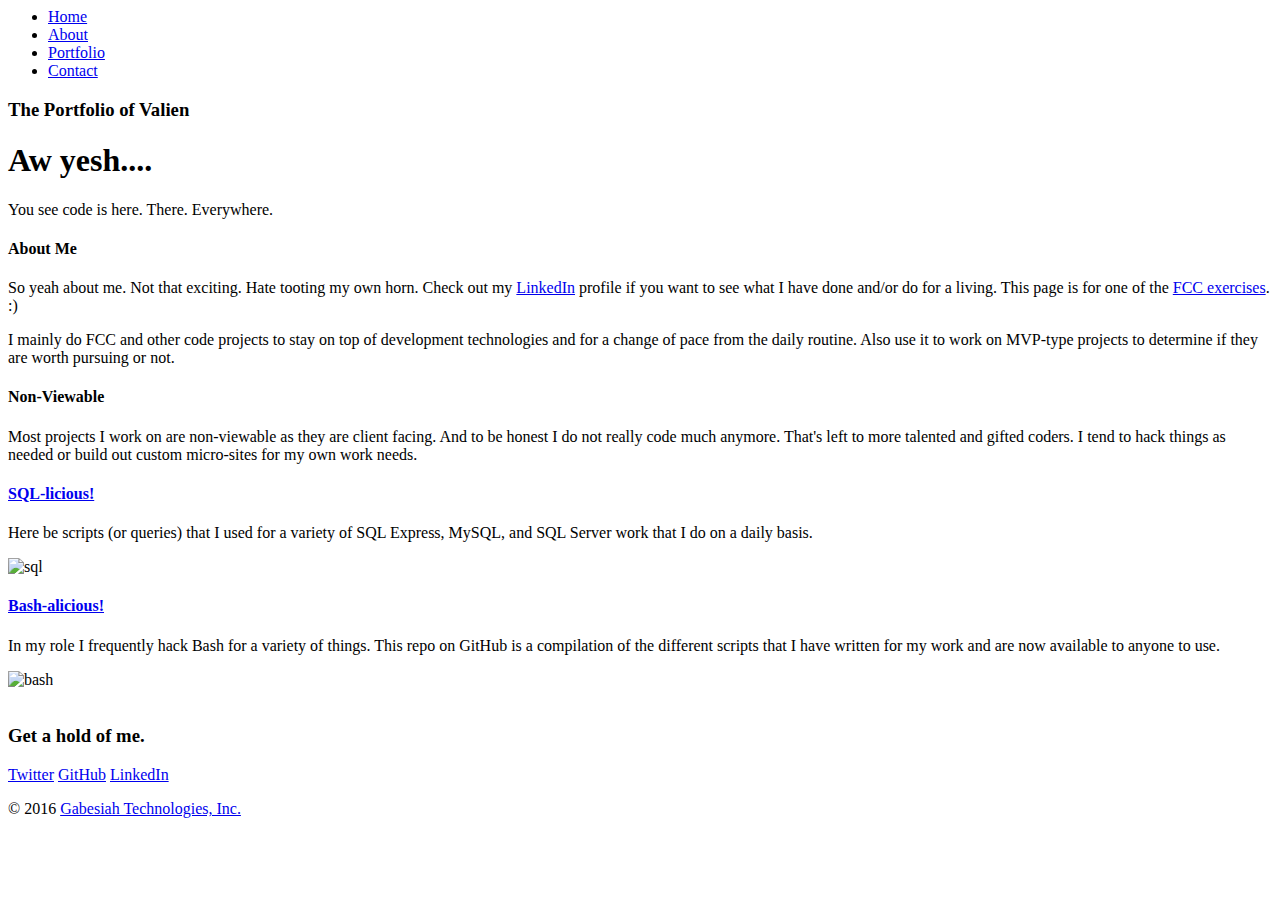
==== index.html @ a7f330fb "Initial commit" ====
<body>

  <div class="container">
    <div class="header clearfix">
      <nav>
        <ul class="nav nav-pills pull-right">
          <li role="presentation" class="active"><a href="#"><span class="glyphicon glyphicon-home" aria-hidden="true"> Home</a></li>
          <li role="presentation"><a href="#about">About <span class="glyphicon glyphicon-hand-left" aria-hidden="true"></span></a></li>
          <li role="presentation"><a href="#portfolio"><span class="glyphicon glyphicon-folder-open" aria-hidden="true"> Portfolio</a></li>
          <li role="presentation"><a href="#contact"><span class="glyphicon glyphicon-phone-alt" aria-hidden="true"> Contact</span></a></li>
        </ul>
      </nav>
      <h3 class="text-muted">The Portfolio of Valien</h3>
    </div>

    <div class="jumbotron">
      <h1>Aw yesh....</h1>
      <p class="lead">You see code is here. There. Everywhere.</p>
      <!--<p><a class="btn btn-lg btn-success" href="#" role="button">Sign up today</a></p>-->
    </div>
    <div id="about">
      <h4>About Me</h4>
      <p>So yeah about me. Not that exciting. Hate tooting my own horn. Check out my <a href="https://www.linkedin.com/in/allenv" target="_blank">LinkedIn</a> profile if you want to see what I have done and/or do for a living. This page is for one of the <a href="http://www.freecodecamp.com/challenges/build-a-personal-portfolio-webpage" target="_blank">FCC exercises</a>. :)
      </p>
      <p>I mainly do FCC and other code projects to stay on top of development technologies and for a change of pace from the daily routine. Also use it to work on MVP-type projects to determine if they are worth pursuing or not.
    </div>
    <div id="portfolio">
      <div class="row marketing">
        <div class="col-lg-6">
          <h4>Non-Viewable</h4>
          <p class="text-primary">Most projects I work on are non-viewable as they are client facing. And to be honest I do not really code much anymore. That's left to more talented and gifted coders. I tend to hack things as needed or build out custom micro-sites for my own
            work needs.</p>

          <h4><a href="https://github.com/Valien/SQL-licious" target="_blank">SQL-licious!</a></h4>
          <p class="text-primary">Here be scripts (or queries) that I used for a variety of SQL Express, MySQL, and SQL Server work that I do on a daily basis.</p>


          <div><img src="http://gabesiah.com/fcc/sql.jpg" title="sql" class="img-responsive img-circle"></img><br/>
          </div>

        </div>

        <div class="col-lg-6">
          <h4><a href="https://github.com/Valien/Bash-alicious" target="_blank">Bash-alicious!</a></h4>
          <p class="text-primary">In my role I frequently hack Bash for a variety of things. This repo on GitHub is a compilation of the different scripts that I have written for my work and are now available to anyone to use.</p>

          <div><img src="http://gabesiah.com/fcc/bash.jpg" title="bash" class="img-responsive img-circle"></img>
          </div>
          <br/>


        </div>
      </div>
    </div>
    <div id="contact" class="jumbotron">
      <h3>Get a hold of me.</h3>
     
      <div>
        <a class="btn btn-default" href="https://twitter.com/Valien" target="_blank" role="button"><i class="fa fa-twitter fa-fw"></i> Twitter</a>
        <a class="btn btn-default" href="https://github.com/Valien" target="_blank" role="button"><i class="fa fa-github fa-fw"></i> GitHub</a>
        <a class="btn btn-default" href="https://www.linkedin.com/in/allenv" target="_blank" role="button"><i class="fa fa-linkedin fa-fw"></i> LinkedIn</a>

      </div>
      <!--<p><a class="btn btn-lg btn-success" href="#" role="button">Sign up today</a></p>-->
    </div>
    <footer class="footer">
      <p>&copy; 2016 <a href="http://www.gabesiah.com/" target="_blank">Gabesiah Technologies, Inc.</a></p>
    </footer>

  </div>
  <!-- /container -->


  <!-- IE10 viewport hack for Surface/desktop Windows 8 bug -->
  <script src="../../assets/js/ie10-viewport-bug-workaround.js"></script>
</body>
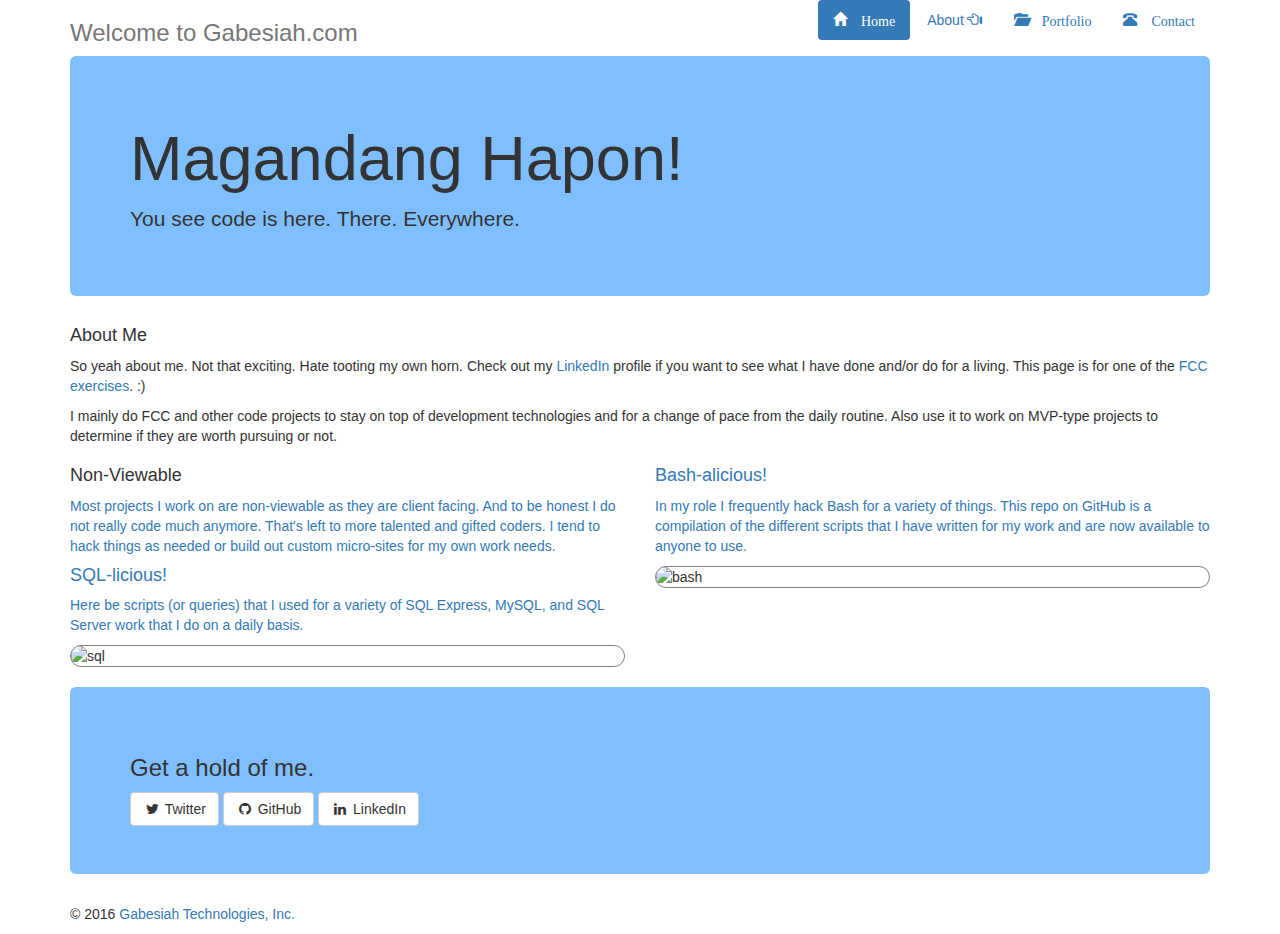
==== commit 06276b82: "basic site working" ====
--- a/index.html
+++ b/index.html
@@ -1,76 +1,105 @@
-<body>
+<!DOCTYPE html>
+<html>
 
-  <div class="container">
-    <div class="header clearfix">
-      <nav>
-        <ul class="nav nav-pills pull-right">
-          <li role="presentation" class="active"><a href="#"><span class="glyphicon glyphicon-home" aria-hidden="true"> Home</a></li>
-          <li role="presentation"><a href="#about">About <span class="glyphicon glyphicon-hand-left" aria-hidden="true"></span></a></li>
-          <li role="presentation"><a href="#portfolio"><span class="glyphicon glyphicon-folder-open" aria-hidden="true"> Portfolio</a></li>
-          <li role="presentation"><a href="#contact"><span class="glyphicon glyphicon-phone-alt" aria-hidden="true"> Contact</span></a></li>
-        </ul>
-      </nav>
-      <h3 class="text-muted">The Portfolio of Valien</h3>
-    </div>
+<head>
+  <meta charset="UTF-8">
+  <title>Gabesiah.com - Talks on Sales Engineering, Security, Code, DevOps</title>
 
-    <div class="jumbotron">
-      <h1>Aw yesh....</h1>
-      <p class="lead">You see code is here. There. Everywhere.</p>
-      <!--<p><a class="btn btn-lg btn-success" href="#" role="button">Sign up today</a></p>-->
-    </div>
-    <div id="about">
-      <h4>About Me</h4>
-      <p>So yeah about me. Not that exciting. Hate tooting my own horn. Check out my <a href="https://www.linkedin.com/in/allenv" target="_blank">LinkedIn</a> profile if you want to see what I have done and/or do for a living. This page is for one of the <a href="http://www.freecodecamp.com/challenges/build-a-personal-portfolio-webpage" target="_blank">FCC exercises</a>. :)
-      </p>
-      <p>I mainly do FCC and other code projects to stay on top of development technologies and for a change of pace from the daily routine. Also use it to work on MVP-type projects to determine if they are worth pursuing or not.
-    </div>
-    <div id="portfolio">
-      <div class="row marketing">
-        <div class="col-lg-6">
-          <h4>Non-Viewable</h4>
-          <p class="text-primary">Most projects I work on are non-viewable as they are client facing. And to be honest I do not really code much anymore. That's left to more talented and gifted coders. I tend to hack things as needed or build out custom micro-sites for my own
-            work needs.</p>
+  <link rel='stylesheet prefetch' href='https://maxcdn.bootstrapcdn.com/bootstrap/3.3.5/css/bootstrap.min.css'>
+  <link rel='stylesheet prefetch' href='https://cdnjs.cloudflare.com/ajax/libs/font-awesome/4.5.0/css/font-awesome.min.css'>
+  <link rel='stylesheet' href='css/styles.css'>
+  <script type="text/javascript" src="js/timecheck.js"></script>
+  <script type="text/javascript">
+    window.onload = timeCheckGreeting;
+  </script>
 
-          <h4><a href="https://github.com/Valien/SQL-licious" target="_blank">SQL-licious!</a></h4>
-          <p class="text-primary">Here be scripts (or queries) that I used for a variety of SQL Express, MySQL, and SQL Server work that I do on a daily basis.</p>
+</head>
+
+<body translate="no">
+
+  <body>
+
+    <div class="container">
+      <div class="header clearfix">
+        <nav>
+          <ul class="nav nav-pills pull-right">
+            <li role="presentation" class="active"><a href="#"><span class="glyphicon glyphicon-home" aria-hidden="true"> Home</a></li>
+            <li role="presentation"><a href="#about">About <span class="glyphicon glyphicon-hand-left" aria-hidden="true"></span></a></li>
+            <li role="presentation"><a href="#portfolio"><span class="glyphicon glyphicon-folder-open" aria-hidden="true"> Portfolio</a></li>
+            <li role="presentation"><a href="#contact"><span class="glyphicon glyphicon-phone-alt" aria-hidden="true"> Contact</span></a></li>
+          </ul>
+        </nav>
+        <h3 class="text-muted">Welcome to Gabesiah.com</h3>
+      </div>
+
+      <div class="jumbotron">
+        <h1 id="greeting"></h1>
+        <p class="lead">You see code is here. There. Everywhere.</p>
+        <!--<p><a class="btn btn-lg btn-success" href="#" role="button">Sign up today</a></p>-->
+      </div>
+      <div id="about">
+        <h4>About Me</h4>
+        <p>So yeah about me. Not that exciting. Hate tooting my own horn. Check out my <a href="https://www.linkedin.com/in/allenv"
+            target="_blank">LinkedIn</a> profile if you want to see what I have done and/or do for a living. This page is for
+          one of the <a href="http://www.freecodecamp.com/challenges/build-a-personal-portfolio-webpage" target="_blank">FCC exercises</a>.
+          :)
+        </p>
+        <p>I mainly do FCC and other code projects to stay on top of development technologies and for a change of pace from
+          the daily routine. Also use it to work on MVP-type projects to determine if they are worth pursuing or not.
+      </div>
+      <div id="portfolio">
+        <div class="row marketing">
+          <div class="col-lg-6">
+            <h4>Non-Viewable</h4>
+            <p class="text-primary">Most projects I work on are non-viewable as they are client facing. And to be honest I do not really code much
+              anymore. That's left to more talented and gifted coders. I tend to hack things as needed or build out custom
+              micro-sites for my own work needs.</p>
+
+            <h4><a href="https://github.com/Valien/SQL-licious" target="_blank">SQL-licious!</a></h4>
+            <p class="text-primary">Here be scripts (or queries) that I used for a variety of SQL Express, MySQL, and SQL Server work that I do on
+              a daily basis.</p>
 
 
-          <div><img src="http://gabesiah.com/fcc/sql.jpg" title="sql" class="img-responsive img-circle"></img><br/>
+            <div><img src="http://gabesiah.com/fcc/sql.jpg" title="sql" class="img-responsive img-circle"></img><br/>
+            </div>
+
           </div>
 
-        </div>
+          <div class="col-lg-6">
+            <h4><a href="https://github.com/Valien/Bash-alicious" target="_blank">Bash-alicious!</a></h4>
+            <p class="text-primary">In my role I frequently hack Bash for a variety of things. This repo on GitHub is a compilation of the different
+              scripts that I have written for my work and are now available to anyone to use.</p>
 
-        <div class="col-lg-6">
-          <h4><a href="https://github.com/Valien/Bash-alicious" target="_blank">Bash-alicious!</a></h4>
-          <p class="text-primary">In my role I frequently hack Bash for a variety of things. This repo on GitHub is a compilation of the different scripts that I have written for my work and are now available to anyone to use.</p>
-
-          <div><img src="http://gabesiah.com/fcc/bash.jpg" title="bash" class="img-responsive img-circle"></img>
-          </div>
-          <br/>
+            <div><img src="http://gabesiah.com/fcc/bash.jpg" title="bash" class="img-responsive img-circle"></img>
+            </div>
+            <br/>
 
 
+          </div>
         </div>
       </div>
+      <div id="contact" class="jumbotron">
+        <h3>Get a hold of me.</h3>
+
+        <div>
+          <a class="btn btn-default" href="https://twitter.com/Valien" target="_blank" role="button"><i class="fa fa-twitter fa-fw"></i> Twitter</a>
+          <a class="btn btn-default" href="https://github.com/Valien" target="_blank" role="button"><i class="fa fa-github fa-fw"></i> GitHub</a>
+          <a class="btn btn-default" href="https://www.linkedin.com/in/allenv" target="_blank" role="button"><i class="fa fa-linkedin fa-fw"></i> LinkedIn</a>
+
+        </div>
+        <!--<p><a class="btn btn-lg btn-success" href="#" role="button">Sign up today</a></p>-->
+      </div>
+      <footer class="footer">
+        <p>&copy; 2016 <a href="http://www.gabesiah.com/" target="_blank">Gabesiah Technologies, Inc.</a></p>
+      </footer>
+
     </div>
-    <div id="contact" class="jumbotron">
-      <h3>Get a hold of me.</h3>
-     
-      <div>
-        <a class="btn btn-default" href="https://twitter.com/Valien" target="_blank" role="button"><i class="fa fa-twitter fa-fw"></i> Twitter</a>
-        <a class="btn btn-default" href="https://github.com/Valien" target="_blank" role="button"><i class="fa fa-github fa-fw"></i> GitHub</a>
-        <a class="btn btn-default" href="https://www.linkedin.com/in/allenv" target="_blank" role="button"><i class="fa fa-linkedin fa-fw"></i> LinkedIn</a>
-
-      </div>
-      <!--<p><a class="btn btn-lg btn-success" href="#" role="button">Sign up today</a></p>-->
-    </div>
-    <footer class="footer">
-      <p>&copy; 2016 <a href="http://www.gabesiah.com/" target="_blank">Gabesiah Technologies, Inc.</a></p>
-    </footer>
-
-  </div>
-  <!-- /container -->
+    <!-- /container -->
 
 
-  <!-- IE10 viewport hack for Surface/desktop Windows 8 bug -->
-  <script src="../../assets/js/ie10-viewport-bug-workaround.js"></script>
-</body>+    <!-- IE10 viewport hack for Surface/desktop Windows 8 bug -->
+    <!--<script src="../../assets/js/ie10-viewport-bug-workaround.js"></script>-->
+  </body>
+</body>
+
+</html>--- a/css/styles.css
+++ b/css/styles.css
@@ -0,0 +1,11 @@
+.img-circle {
+  border-radius: 50px;
+  border-color: grey;
+  border-width: 1px;
+  border-style: solid;
+  
+}
+
+.jumbotron {
+  background-color: #80bfff;
+}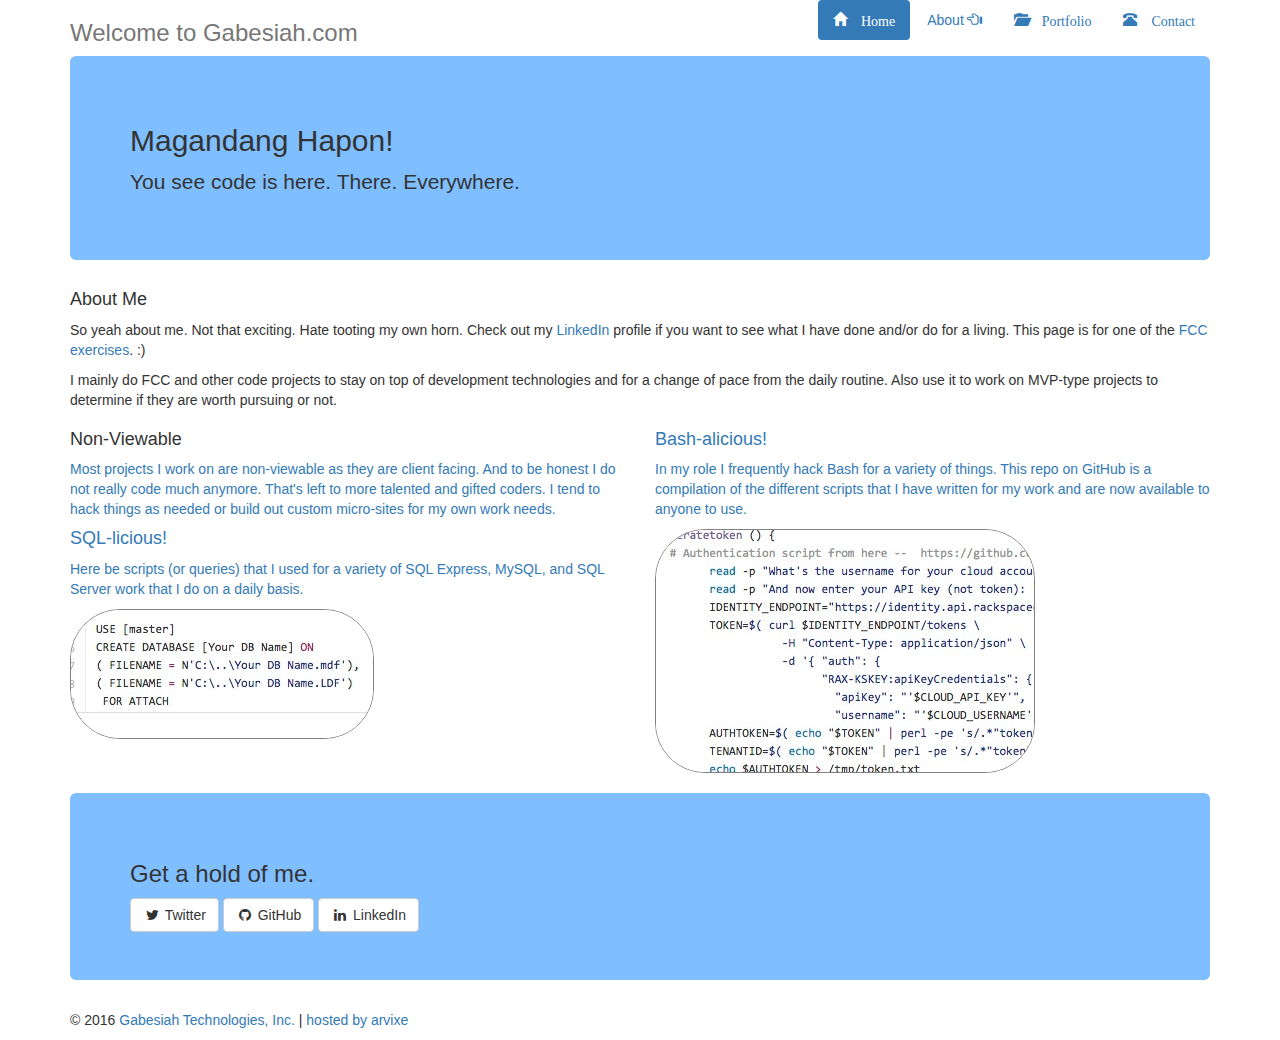
==== commit 36ac3953: "Smaller header. Less obnoxious." ====
--- a/index.html
+++ b/index.html
@@ -33,7 +33,7 @@
       </div>
 
       <div class="jumbotron">
-        <h1 id="greeting"></h1>
+        <h2 id="greeting"></h2>
         <p class="lead">You see code is here. There. Everywhere.</p>
         <!--<p><a class="btn btn-lg btn-success" href="#" role="button">Sign up today</a></p>-->
       </div>
@@ -60,7 +60,7 @@
               a daily basis.</p>
 
 
-            <div><img src="http://gabesiah.com/fcc/sql.jpg" title="sql" class="img-responsive img-circle"></img><br/>
+            <div><img src="images/sql.jpg" title="sql" class="img-responsive img-circle"></img><br/>
             </div>
 
           </div>
@@ -70,10 +70,9 @@
             <p class="text-primary">In my role I frequently hack Bash for a variety of things. This repo on GitHub is a compilation of the different
               scripts that I have written for my work and are now available to anyone to use.</p>
 
-            <div><img src="http://gabesiah.com/fcc/bash.jpg" title="bash" class="img-responsive img-circle"></img>
+            <div><img src="images/bash.jpg" title="bash" class="img-responsive img-circle"></img>
             </div>
             <br/>
-
 
           </div>
         </div>
@@ -90,7 +89,7 @@
         <!--<p><a class="btn btn-lg btn-success" href="#" role="button">Sign up today</a></p>-->
       </div>
       <footer class="footer">
-        <p>&copy; 2016 <a href="http://www.gabesiah.com/" target="_blank">Gabesiah Technologies, Inc.</a></p>
+        <p>&copy; 2016 <a href="http://www.gabesiah.com/" target="_blank">Gabesiah Technologies, Inc.</a> | <a href="http://arvixe.com/?ref_id=Yig8qUAWFNOW" alt="arvixe hosting">hosted by arvixe</a></p>
       </footer>
 
     </div>
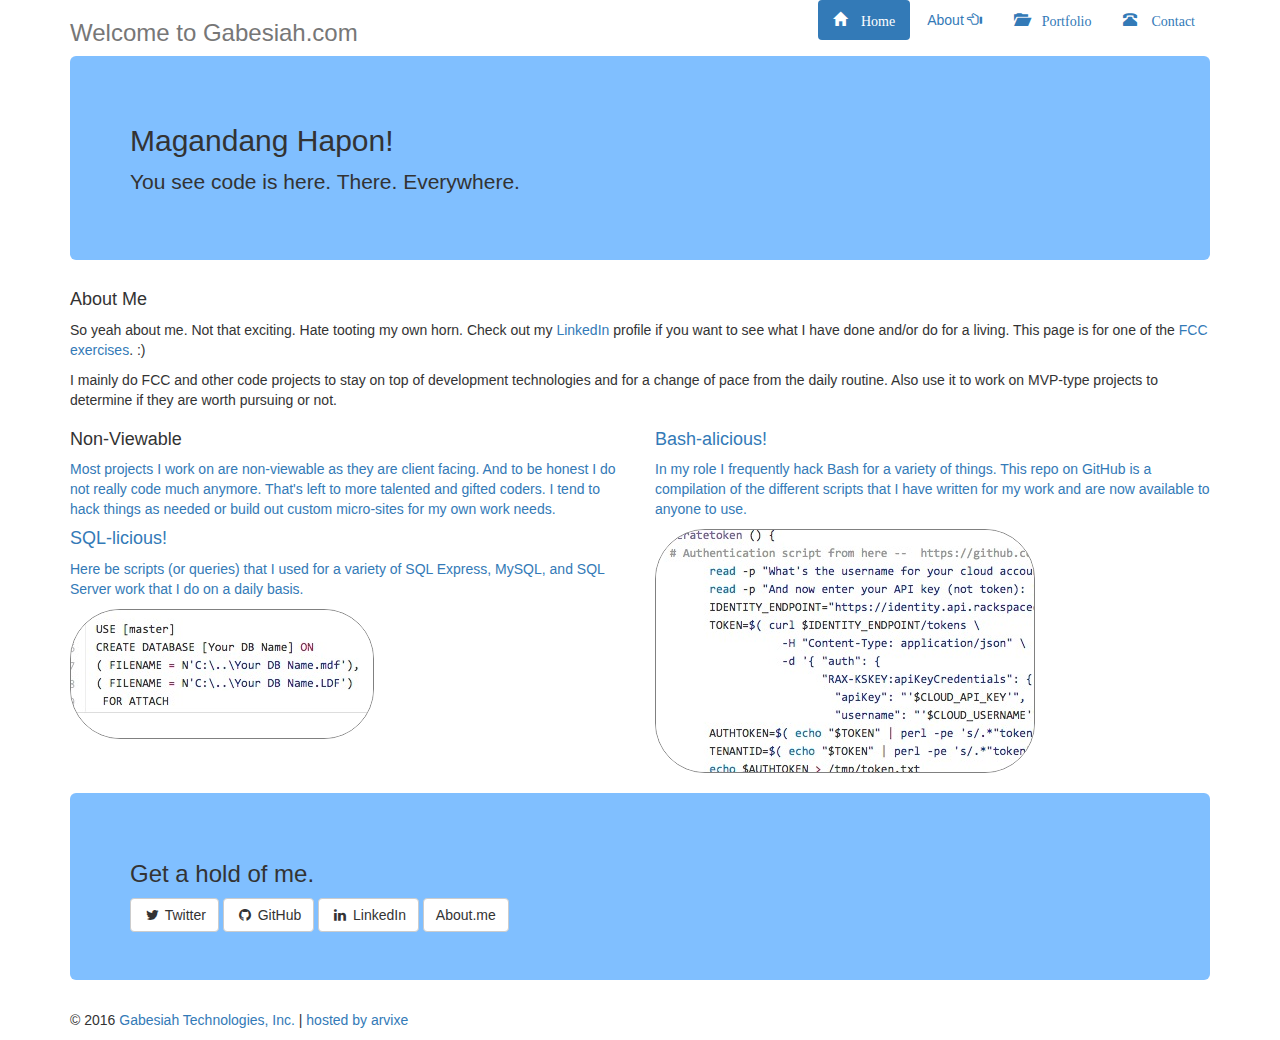
==== commit 10d81e52: "Added footer stuff." ====
--- a/index.html
+++ b/index.html
@@ -84,6 +84,8 @@
           <a class="btn btn-default" href="https://twitter.com/Valien" target="_blank" role="button"><i class="fa fa-twitter fa-fw"></i> Twitter</a>
           <a class="btn btn-default" href="https://github.com/Valien" target="_blank" role="button"><i class="fa fa-github fa-fw"></i> GitHub</a>
           <a class="btn btn-default" href="https://www.linkedin.com/in/allenv" target="_blank" role="button"><i class="fa fa-linkedin fa-fw"></i> LinkedIn</a>
+          <a class="btn btn-default" href="https://about.me/allenv" target="_blank" role="button">About.me</a>
+
 
         </div>
         <!--<p><a class="btn btn-lg btn-success" href="#" role="button">Sign up today</a></p>-->
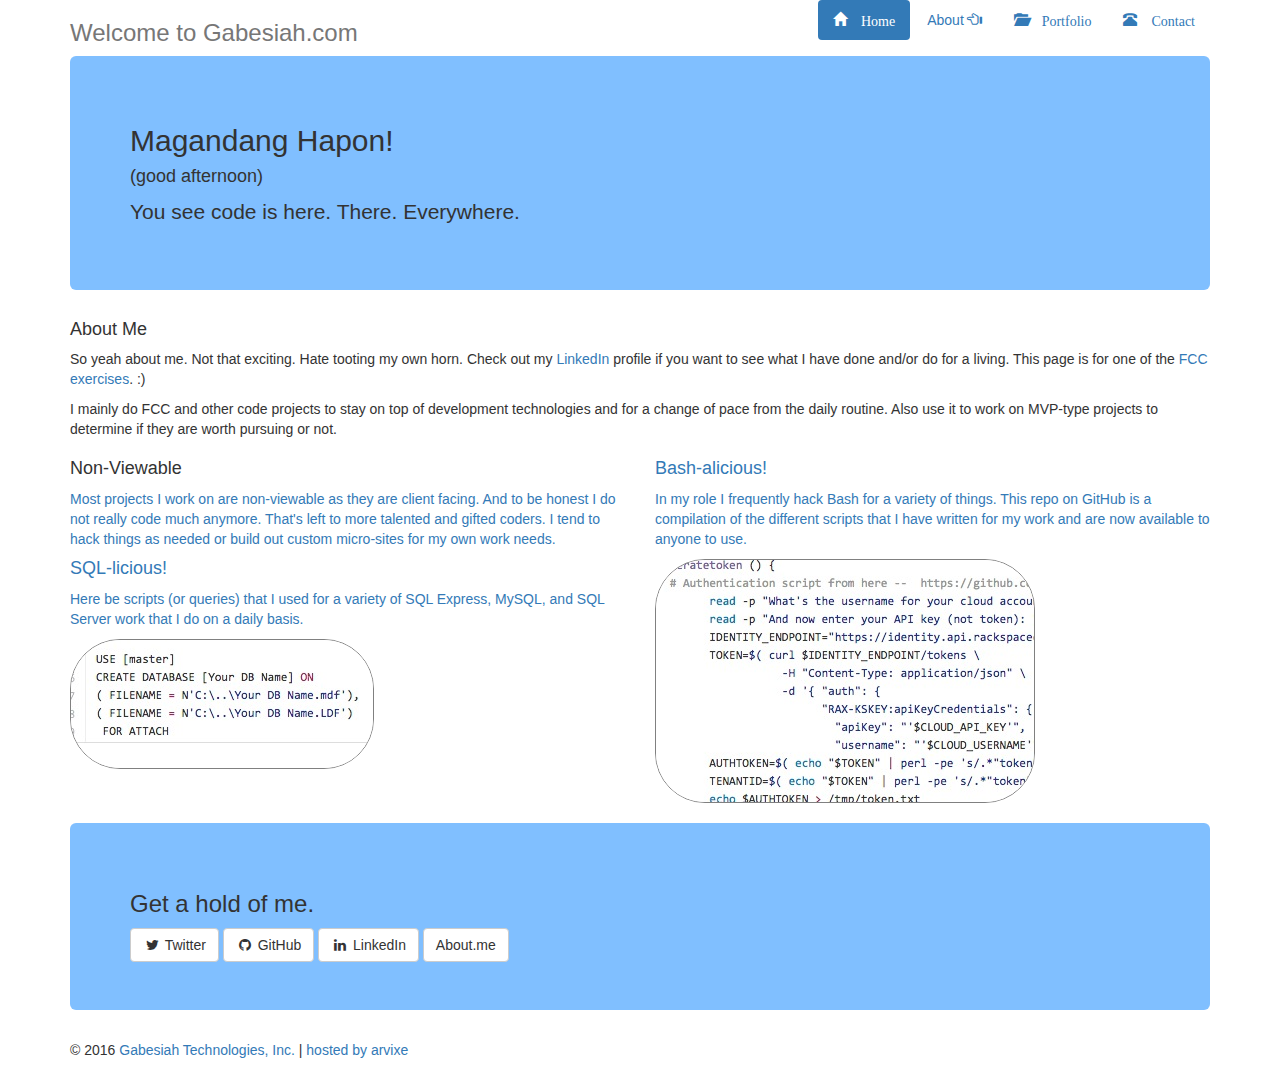
==== commit f13c99ff: "Greeting translation update." ====
--- a/index.html
+++ b/index.html
@@ -34,8 +34,8 @@
 
       <div class="jumbotron">
         <h2 id="greeting"></h2>
+        <h4 id="translation"></h4>
         <p class="lead">You see code is here. There. Everywhere.</p>
-        <!--<p><a class="btn btn-lg btn-success" href="#" role="button">Sign up today</a></p>-->
       </div>
       <div id="about">
         <h4>About Me</h4>
@@ -88,7 +88,6 @@
 
 
         </div>
-        <!--<p><a class="btn btn-lg btn-success" href="#" role="button">Sign up today</a></p>-->
       </div>
       <footer class="footer">
         <p>&copy; 2016 <a href="http://www.gabesiah.com/" target="_blank">Gabesiah Technologies, Inc.</a> | <a href="http://arvixe.com/?ref_id=Yig8qUAWFNOW" alt="arvixe hosting">hosted by arvixe</a></p>
